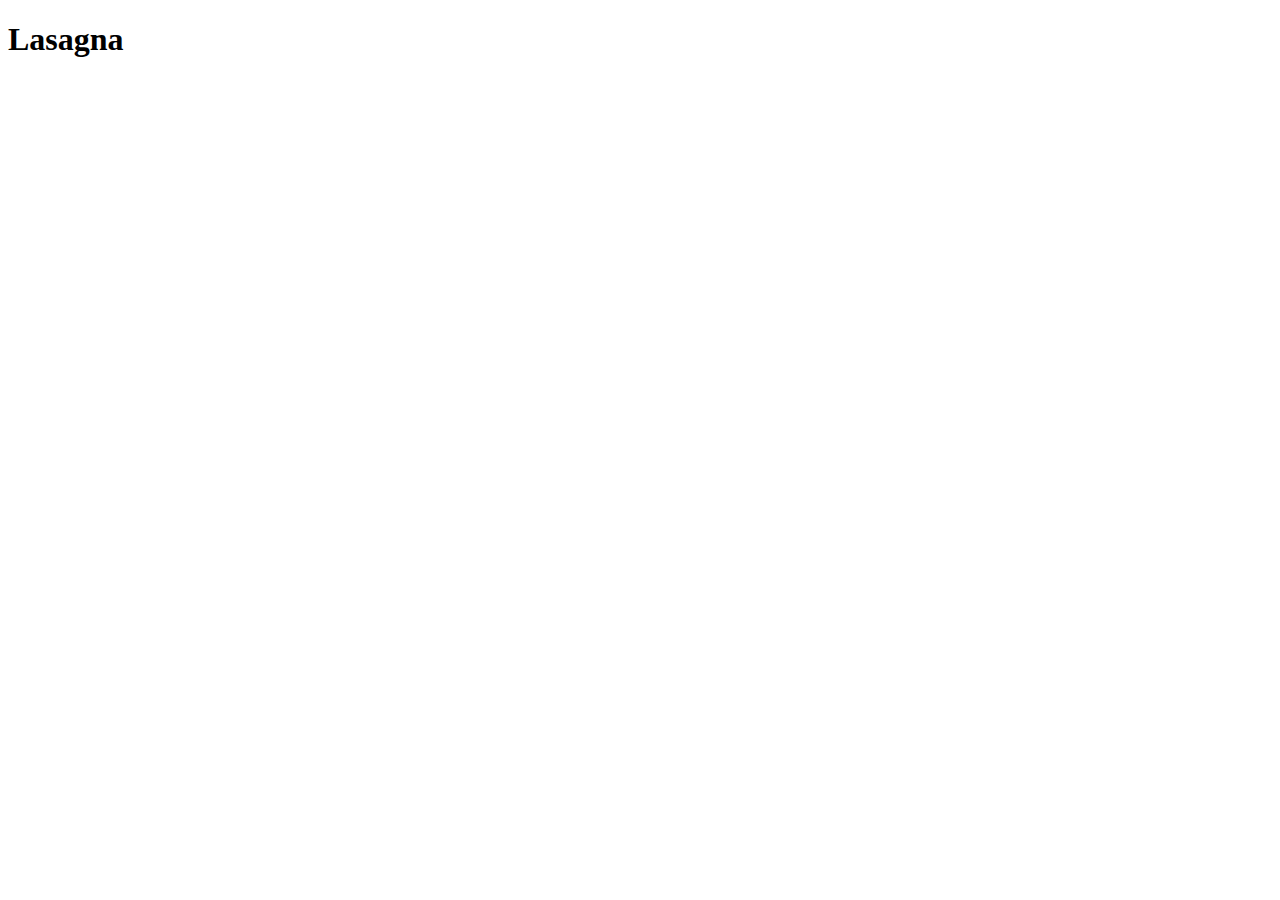
==== recipes/lasagna.html @ 06f2dd7e "Add first recipe and boilerplate HTML" ====
<!DOCTYPE html>
<html lang="en">
<head>
    <meta charset="UTF-8">
    <meta name="viewport" content="width=device-width, initial-scale=1.0">
    <title>Document</title>
</head>
<body>
    <h1>Lasagna</h1>
</body>
</html>
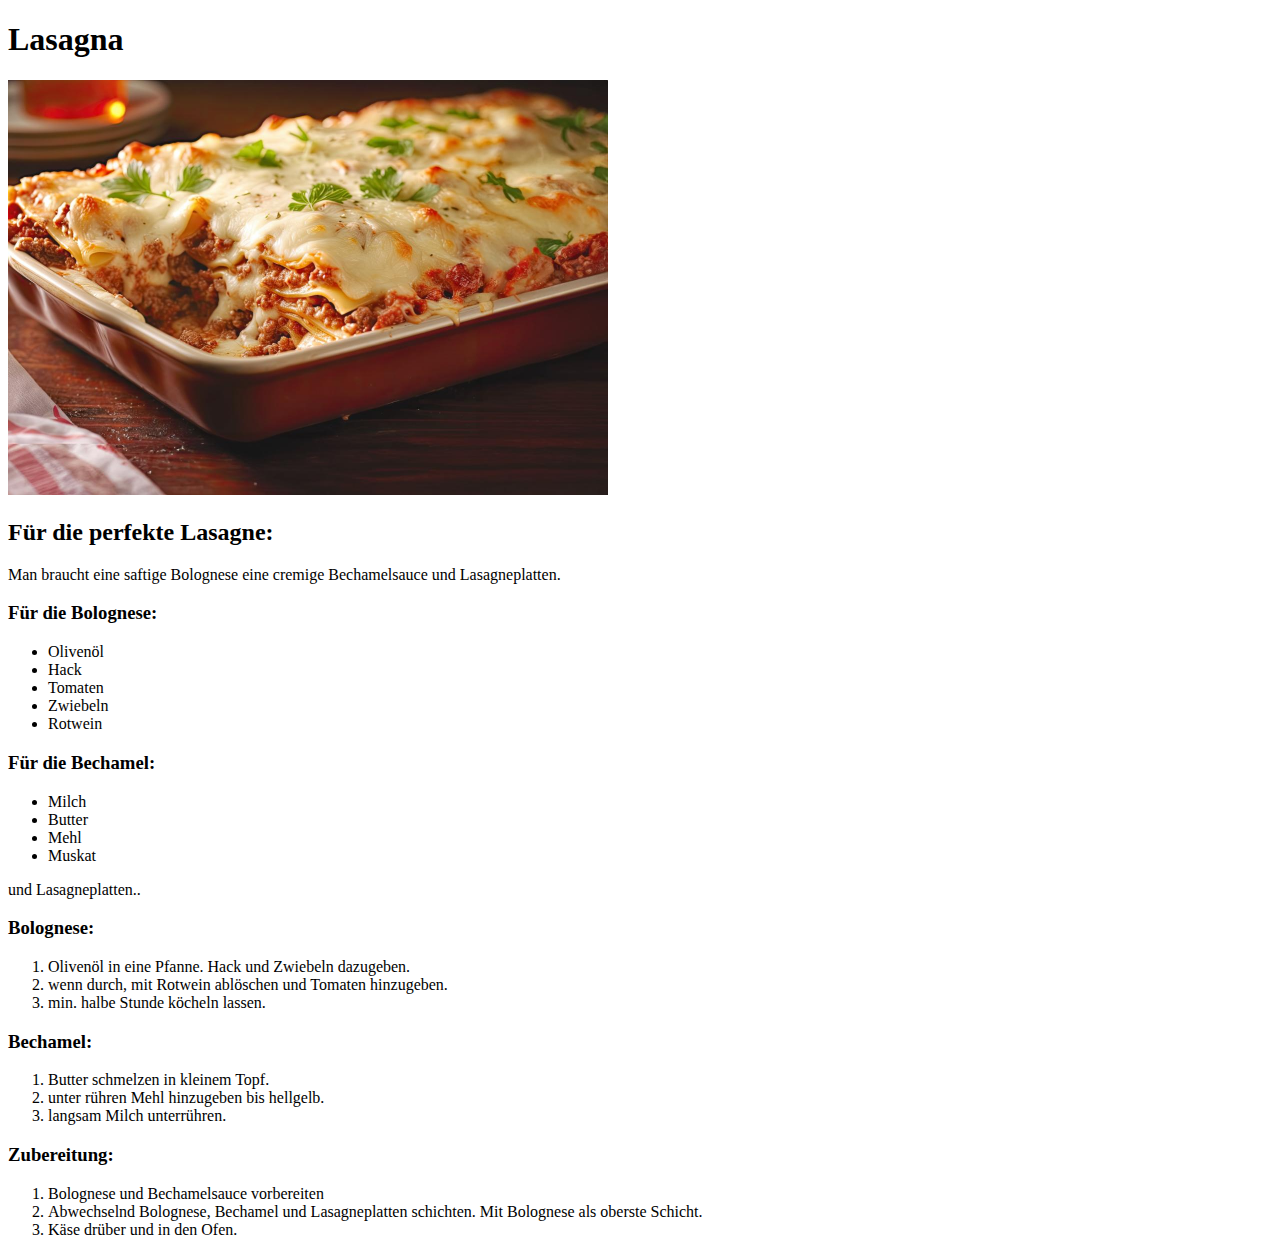
==== commit 10a2105b: "Add content to the recipes page" ====
--- a/recipes/lasagna.html
+++ b/recipes/lasagna.html
@@ -7,5 +7,49 @@
 </head>
 <body>
     <h1>Lasagna</h1>
+    <img src="../img/lasagna.jpg" alt="Lasagna" height="415" width="600">
+
+    <h2>Für die perfekte Lasagne:</h2>
+    <p>
+        Man braucht eine saftige Bolognese eine cremige Bechamelsauce und Lasagneplatten.
+    </p>
+
+    <h3>Für die Bolognese:</h3>
+    <ul>
+        <li>Olivenöl</li>
+        <li>Hack</li>
+        <li>Tomaten</li>
+        <li>Zwiebeln</li>
+        <li>Rotwein</li>
+    </ul>
+    <h3>Für die Bechamel:</h3>
+    <ul>
+        <li>Milch</li>
+        <li>Butter</li>
+        <li>Mehl</li>
+        <li>Muskat</li>
+    </ul>
+    <p>und Lasagneplatten..</p>
+
+    <h3>Bolognese:</h3>
+    <ol>
+        <li>Olivenöl in eine Pfanne. Hack und Zwiebeln dazugeben.</li>
+        <li>wenn durch, mit Rotwein ablöschen und Tomaten hinzugeben.</li>
+        <li>min. halbe Stunde köcheln lassen.</li>
+    </ol>
+
+    <h3>Bechamel:</h3>
+    <ol>
+        <li>Butter schmelzen in kleinem Topf.</li>
+        <li>unter rühren Mehl hinzugeben bis hellgelb.</li>
+        <li>langsam Milch unterrühren.</li>
+    </ol>
+
+    <h3>Zubereitung:</h3>
+    <ol>
+        <li>Bolognese und Bechamelsauce vorbereiten</li>
+        <li>Abwechselnd Bolognese, Bechamel und Lasagneplatten schichten. Mit Bolognese als oberste Schicht.</li>
+        <li>Käse drüber und in den Ofen.</li>
+    </ol>
 </body>
 </html>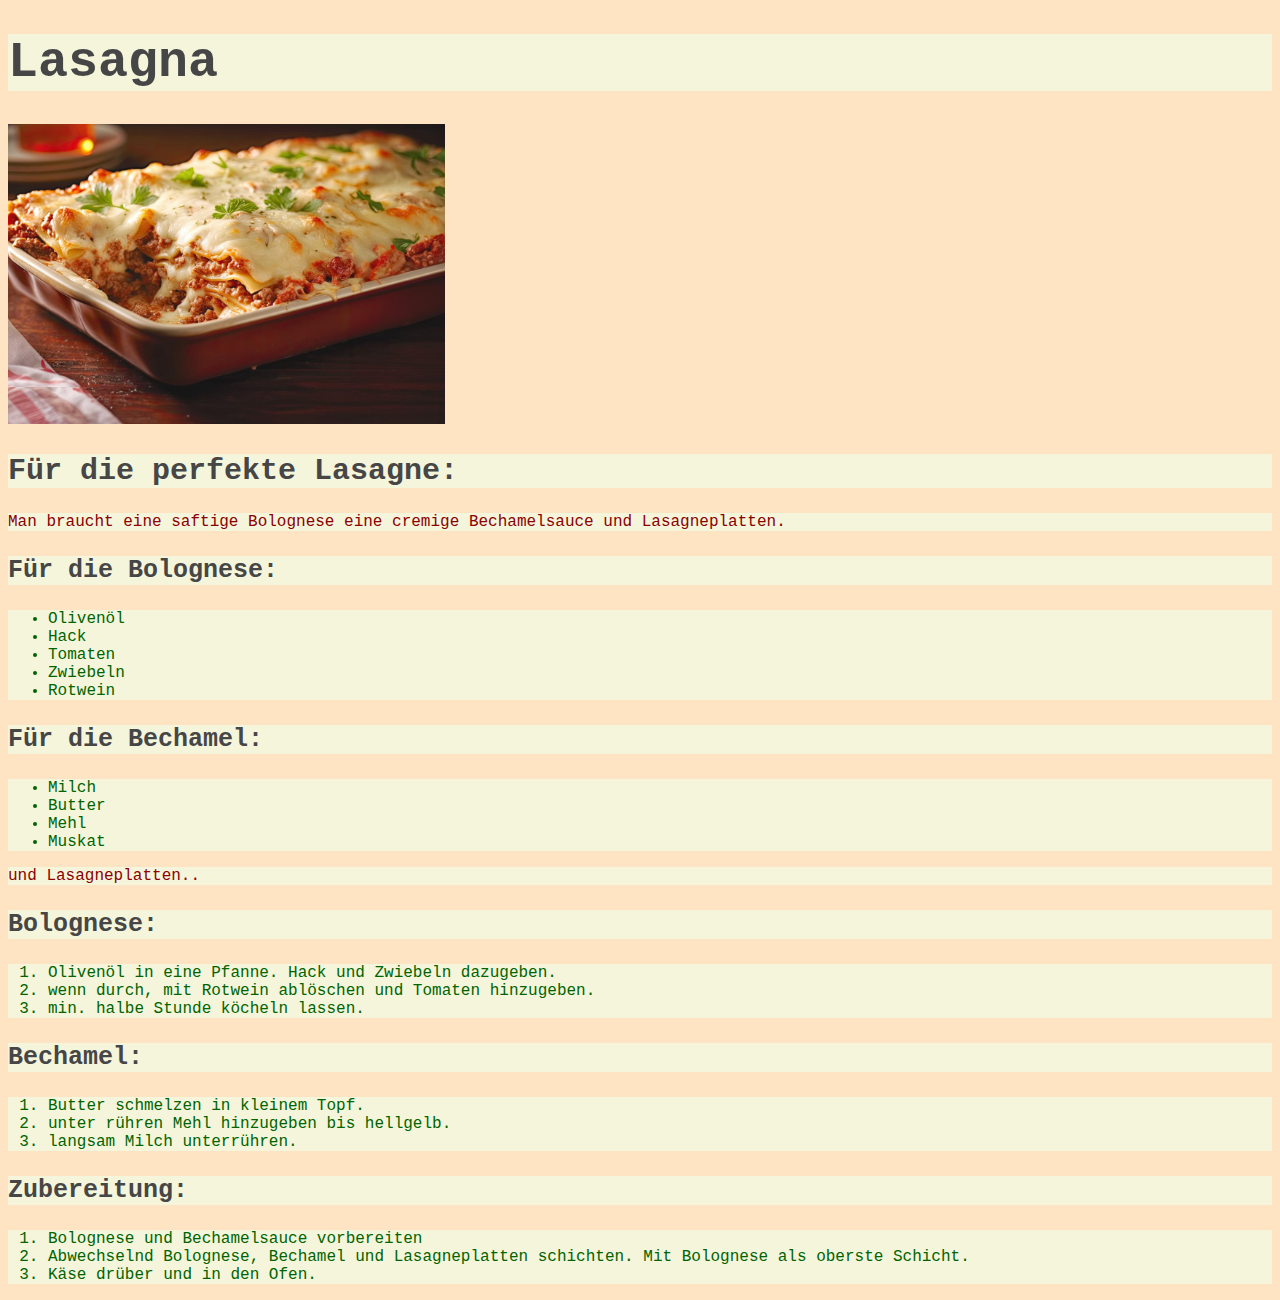
==== commit f4c8d0f8: "Add styles with style.css" ====
--- a/recipes/lasagna.html
+++ b/recipes/lasagna.html
@@ -4,6 +4,7 @@
     <meta charset="UTF-8">
     <meta name="viewport" content="width=device-width, initial-scale=1.0">
     <title>Document</title>
+    <link rel="stylesheet" href="../style.css">
 </head>
 <body>
     <h1>Lasagna</h1>
--- a/style.css
+++ b/style.css
@@ -0,0 +1,54 @@
+body {
+    background-color: bisque;
+    font-family: 'Courier New', Courier, monospace;
+}
+
+#title {
+    background-color: bisque;
+    font-size: 28px;
+    color: darkred;
+}
+
+.title {
+    font-size: 28px;
+}
+
+h1 {
+    background-color: beige;
+    color: rgb(70, 70, 70);
+    font-size: 50px;
+    font-weight: 900;
+}
+
+h2 {
+    background-color: beige;
+    color: rgb(70, 70, 70);
+    font-size: 30px;
+    font-weight: 700;
+}
+h3 {
+    background-color: beige;
+    color: rgb(70, 70, 70);
+    font-size: 25px;
+    font-weight: 650;
+}
+
+img {
+    height: 300px;
+    width: auto;
+}
+
+p {
+    background-color: beige;
+    color: darkred;
+}
+
+ul {
+    background-color: beige;
+    color: darkgreen;
+}
+
+ol {
+    background-color: beige;
+    color: darkgreen;
+}